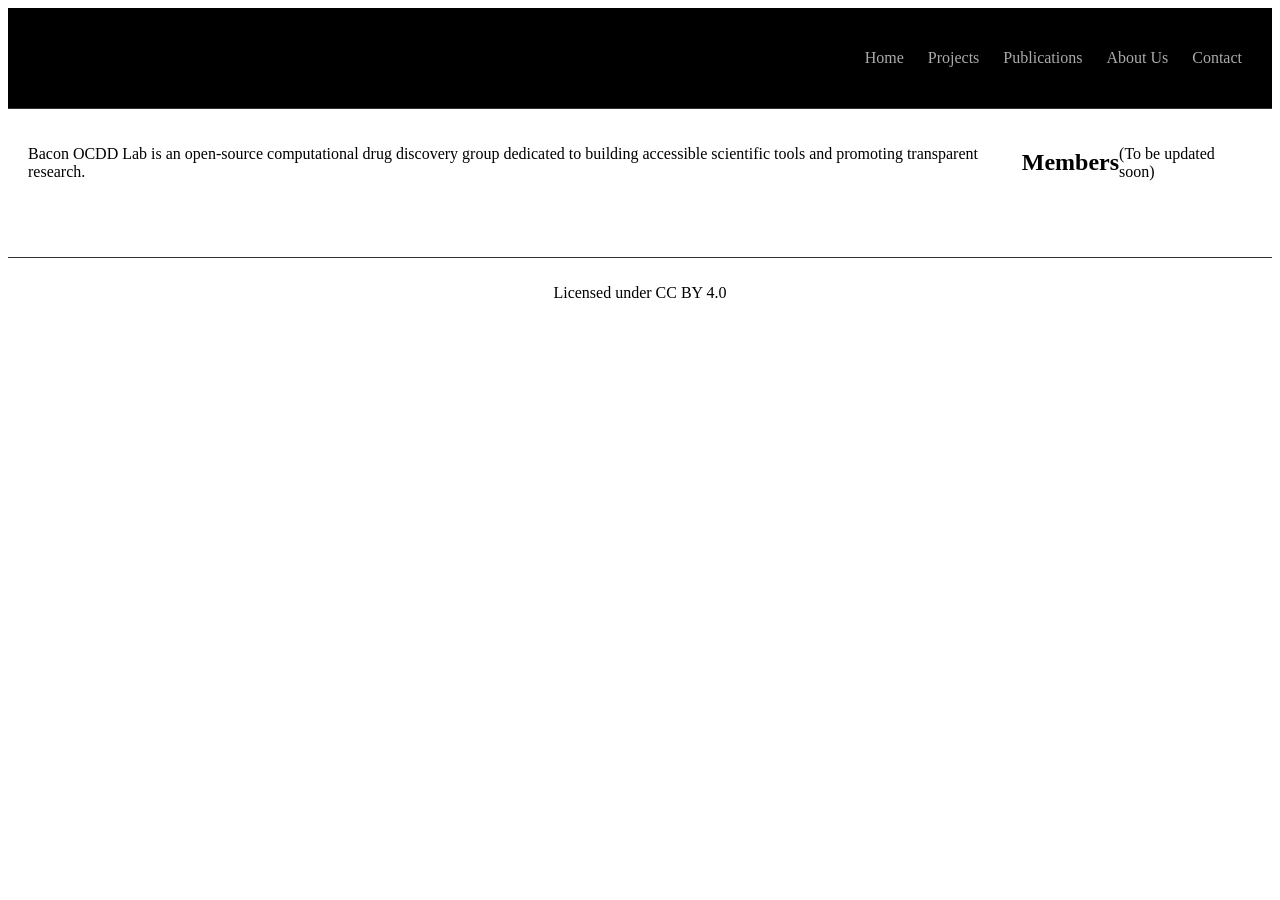
==== about.html @ aab4bcae "commit" ====
<!DOCTYPE html>
<html lang="en">
<head>
<meta charset="UTF-8" />
<meta name="viewport" content="width=device-width, initial-scale=1.0" />
<title>About Us - Bacon OCDD Lab</title>
<link rel="stylesheet" href="style.css" />
</head>
<body>
<header>
<h1>About Us</h1>
<nav>
<a href="index.html">Home</a>
<a href="projects.html">Projects</a>
<a href="publications.html">Publications</a>
<a href="about.html">About Us</a>
<a href="contact.html">Contact</a>
</nav>
</header>
<main>
<p>
Bacon OCDD Lab is an open-source computational drug discovery group dedicated to
building accessible scientific tools and promoting transparent research.
</p>
<h2>Members</h2>
<p>(To be updated soon)</p>
</main>
<footer>
<p>Licensed under CC BY 4.0</p>
</footer>
</body>
</html>
---- style.css ----
body {
padding: 0;
}
header {
display: flex;
justify-content: space-between;
align-items: center;
padding: 10px 20px;
background: #000;
border-bottom: 1px solid #333;
}
nav a {
margin: 0 10px;
color: #aaa;
text-decoration: none;
}
nav a:hover {
color: #fff;
}
.logo {
width: 60px;
}
main {
display: flex;
padding: 20px;
}
.resources {
width: 25%;
padding-right: 20px;
border-right: 1px solid #333;
}
.content {
width: 75%;
padding-left: 20px;
}
footer {
text-align: center;
padding: 10px;
margin-top: 40px;
border-top: 1px solid #333;
}
input#searchBar {
padding: 5px;
background: #222;
border: 1px solid #444;
color: #eee;
}
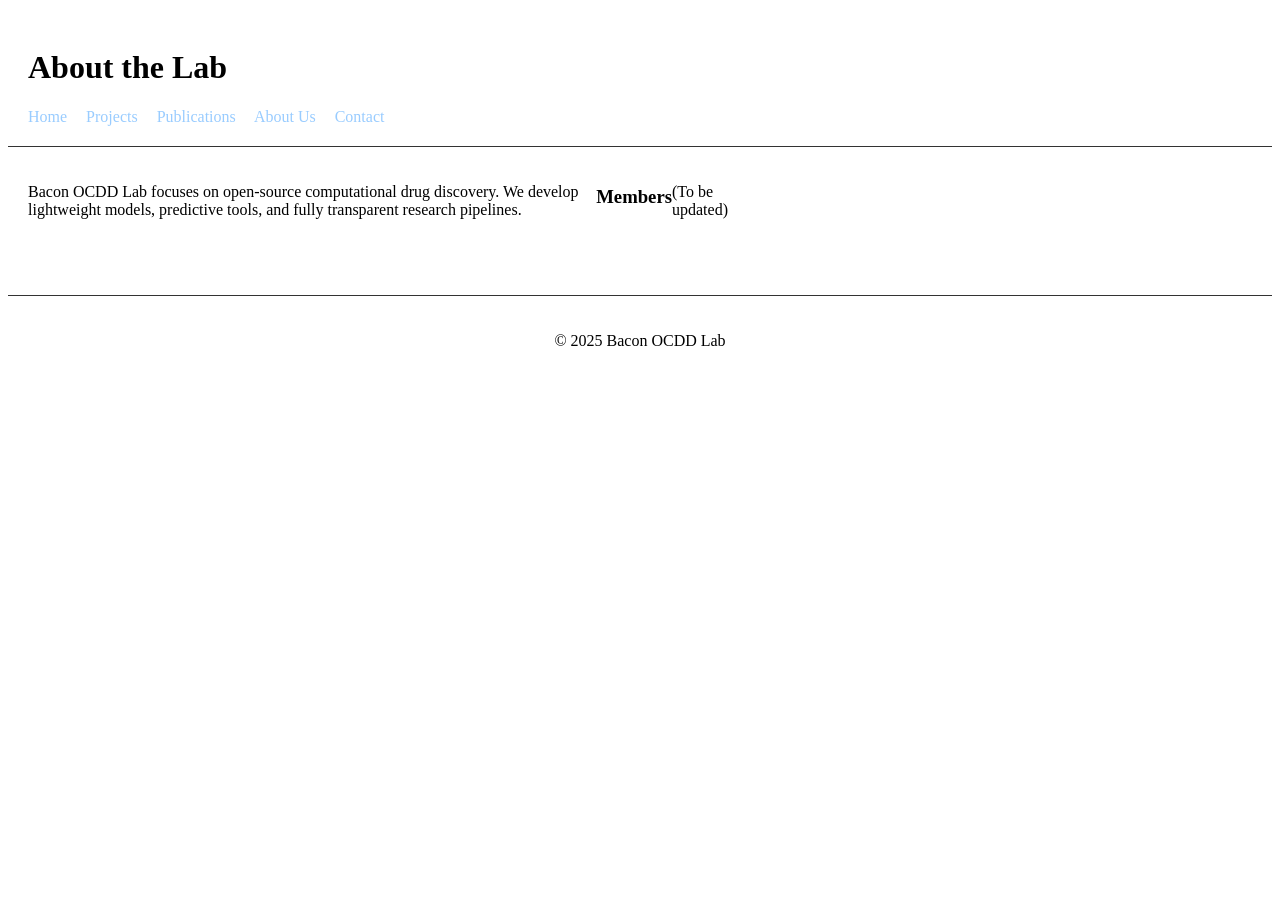
==== commit 9ea9c5b0: "commit" ====
--- a/about.html
+++ b/about.html
@@ -1,14 +1,15 @@
+<!-- about.html -->
 <!DOCTYPE html>
 <html lang="en">
 <head>
-<meta charset="UTF-8" />
-<meta name="viewport" content="width=device-width, initial-scale=1.0" />
-<title>About Us - Bacon OCDD Lab</title>
-<link rel="stylesheet" href="style.css" />
+<meta charset="UTF-8">
+<meta name="viewport" content="width=device-width, initial-scale=1.0">
+<title>About Us — Bacon OCDD Lab</title>
+<link rel="stylesheet" href="style.css">
 </head>
 <body>
 <header>
-<h1>About Us</h1>
+<h1>About the Lab</h1>
 <nav>
 <a href="index.html">Home</a>
 <a href="projects.html">Projects</a>
@@ -17,17 +18,23 @@
 <a href="contact.html">Contact</a>
 </nav>
 </header>
-<main>
+
+
+<main class="page-content">
 <p>
-Bacon OCDD Lab is an open-source computational drug discovery group dedicated to
-building accessible scientific tools and promoting transparent research.
+Bacon OCDD Lab focuses on open-source computational drug discovery.
+We develop lightweight models, predictive tools, and fully transparent
+research pipelines.
 </p>
-<h2>Members</h2>
-<p>(To be updated soon)</p>
+
+
+<h3>Members</h3>
+<p>(To be updated)</p>
 </main>
+
+
 <footer>
-<p>Licensed under CC BY 4.0</p>
+<p>&copy; 2025 Bacon OCDD Lab</p>
 </footer>
 </body>
-</html>
-
+</html>
--- a/style.css
+++ b/style.css
@@ -1,47 +1,47 @@
+<!-- style.css -->
+/* Minimal dark theme */
 body {
-padding: 0;
+background: #111;
+color: #eee;
+font-family: monospace;
+margin: 0;
 }
 header {
-display: flex;
-justify-content: space-between;
-align-items: center;
-padding: 10px 20px;
-background: #000;
+padding: 20px;
 border-bottom: 1px solid #333;
 }
 nav a {
-margin: 0 10px;
-color: #aaa;
+margin-right: 15px;
+color: #9cf;
 text-decoration: none;
-}
-nav a:hover {
-color: #fff;
-}
-.logo {
-width: 60px;
 }
 main {
 display: flex;
 padding: 20px;
 }
-.resources {
-width: 25%;
-padding-right: 20px;
-border-right: 1px solid #333;
+.sidebar {
+width: 200px;
+margin-right: 30px;
 }
-.content {
-width: 75%;
-padding-left: 20px;
+.content, .page-content {
+max-width: 700px;
 }
 footer {
 text-align: center;
-padding: 10px;
+padding: 20px;
+border-top: 1px solid #333;
 margin-top: 40px;
-border-top: 1px solid #333;
 }
-input#searchBar {
-padding: 5px;
-background: #222;
-border: 1px solid #444;
-color: #eee;
-}+.logo { width: 40px; margin-right: 10px; }
+.topbar { display: flex; justify-content: space-between; align-items: center; }
+
+
+<!-- logo.svg -->
+<svg xmlns="http://www.w3.org/2000/svg" width="60" height="60" viewBox="0 0 100 100">
+<circle cx="50" cy="50" r="45" stroke="white" stroke-width="5" fill="none"/>
+<path d="M20 60 Q50 20 80 60" stroke="white" stroke-width="5" fill="none"/>
+</svg>
+
+
+<!-- favicon.svg -->
+<svg xmlns="http://www.w3.org/2000/svg" viewBox="0 0 100 100"><text x="10" y="70" font-size="70" fill="white">B</text></svg>
